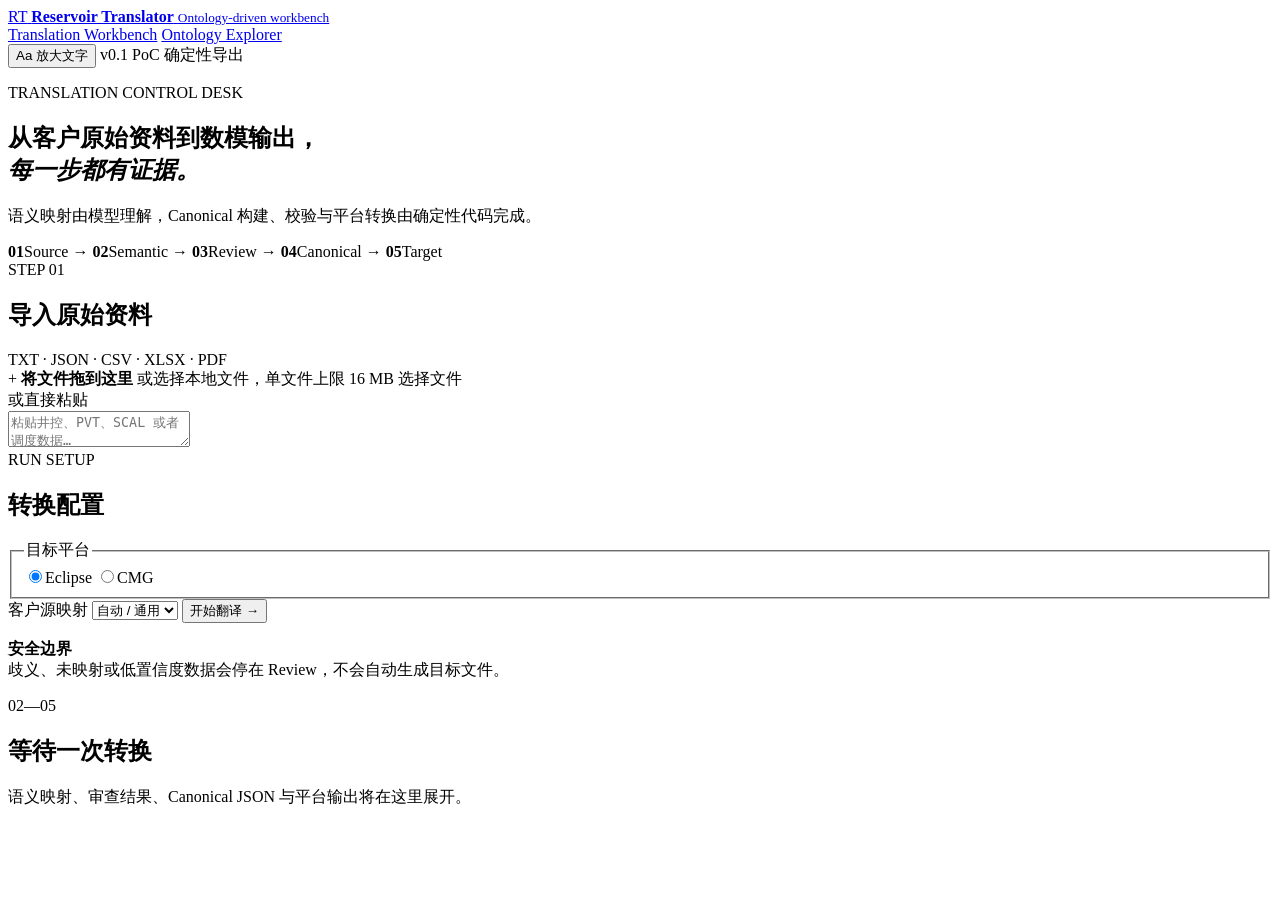
==== src/reservoir_data_translator/ui/index.html @ c50ee20a "格式规范化 Block 处理过程的 input 日志 添加可下载功能" ====
<!doctype html>
<html lang="zh-CN">
  <head>
    <meta charset="utf-8" />
    <meta name="viewport" content="width=device-width, initial-scale=1" />
    <meta name="theme-color" content="#f3f0e8" />
    <title>Reservoir Translator Workbench</title>
    <meta
      name="description"
      content="Ontology-driven reservoir data translation review workbench"
    />
    <link rel="stylesheet" href="/ui/styles.css?v=trace-prompt-log-v4" />
  </head>
  <body>
    <header class="topbar">
      <a class="brand" href="/" aria-label="Reservoir Translator 首页">
        <span class="brand-mark">RT</span>
        <span>
          <strong>Reservoir Translator</strong>
          <small>Ontology-driven workbench</small>
        </span>
      </a>
      <div class="system-badges" aria-label="系统原则">
        <nav class="product-nav" aria-label="主要页面">
          <a class="is-active" href="/">Translation Workbench</a>
          <a href="/ontology">Ontology Explorer</a>
        </nav>
        <button class="readability-toggle" type="button" data-readability-toggle aria-pressed="false" title="放大说明、详情和日志文字"><span aria-hidden="true">Aa</span> 放大文字</button>
        <span class="badge badge-neutral">v0.1 PoC</span>
        <span class="badge badge-success">确定性导出</span>
      </div>
    </header>

    <main>
      <section class="hero" aria-labelledby="page-title">
        <p class="eyebrow">TRANSLATION CONTROL DESK</p>
        <h1 id="page-title">从客户原始资料到数模输出，<br /><em>每一步都有证据。</em></h1>
        <p class="hero-copy">
          语义映射由模型理解，Canonical 构建、校验与平台转换由确定性代码完成。
        </p>
      </section>

      <nav class="pipeline-rail" aria-label="转换流程">
        <span class="rail-step is-active"><b>01</b>Source</span>
        <span class="rail-arrow">→</span>
        <span class="rail-step"><b>02</b>Semantic</span>
        <span class="rail-arrow">→</span>
        <span class="rail-step"><b>03</b>Review</span>
        <span class="rail-arrow">→</span>
        <span class="rail-step"><b>04</b>Canonical</span>
        <span class="rail-arrow">→</span>
        <span class="rail-step"><b>05</b>Target</span>
      </nav>

      <section class="workspace-grid">
        <article class="panel source-panel">
          <div class="panel-heading">
            <div><span class="step-label">STEP 01</span><h2>导入原始资料</h2></div>
            <span class="panel-note">TXT · JSON · CSV · XLSX · PDF</span>
          </div>
          <div class="dropzone" id="dropzone">
            <div class="drop-prompt">
              <span class="drop-icon">+</span>
              <strong>将文件拖到这里</strong>
              <span>或选择本地文件，单文件上限 16 MB</span>
              <label class="button button-secondary" for="file-input">选择文件</label>
            </div>
            <input id="file-input" type="file" accept=".txt,.json,.csv,.xlsx,.pdf" hidden />
            <div class="file-summary" id="file-summary" role="button" tabindex="0" aria-label="打开已选文件" title="单击打开已选文件" hidden>
              <span class="file-glyph">DOC</span>
              <span><strong id="file-name"></strong><small id="file-size"></small><small class="file-open-hint">单击打开文件</small></span>
              <button id="clear-file" type="button" aria-label="移除已选文件">×</button>
            </div>
          </div>
          <div class="or-divider"><span>或直接粘贴</span></div>
          <textarea id="source-input" placeholder="粘贴井控、PVT、SCAL 或者调度数据…"></textarea>
        </article>

        <aside class="panel run-panel">
          <div class="panel-heading">
            <div><span class="step-label">RUN SETUP</span><h2>转换配置</h2></div>
          </div>
          <fieldset>
            <legend>目标平台</legend>
            <div class="segmented-control">
              <label><input type="radio" name="target" value="eclipse" checked /><span>Eclipse</span></label>
              <label><input type="radio" name="target" value="cmg" /><span>CMG</span></label>
            </div>
          </fieldset>
          <label class="field-label" for="source-system">客户源映射</label>
          <select id="source-system">
            <option value="">自动 / 通用</option>
            <option value="client_a">Client A</option>
            <option value="client_b">Client B</option>
            <option value="client_c">Client C</option>
          </select>
          <button class="button button-primary" id="run-button" type="button">开始翻译 <span>→</span></button>
          <p class="safety-note"><b>安全边界</b><br />歧义、未映射或低置信度数据会停在 Review，不会自动生成目标文件。</p>
        </aside>
      </section>

      <section class="empty-state" id="result-root" aria-live="polite">
        <span class="empty-index">02—05</span>
        <div><h2>等待一次转换</h2><p>语义映射、审查结果、Canonical JSON 与平台输出将在这里展开。</p></div>
      </section>
    </main>

    <script src="/ui/ui-preferences.js?v=trace-prompt-log-v4" defer></script>
    <script src="/ui/app.js?v=trace-prompt-log-v4" defer></script>
  </body>
</html>
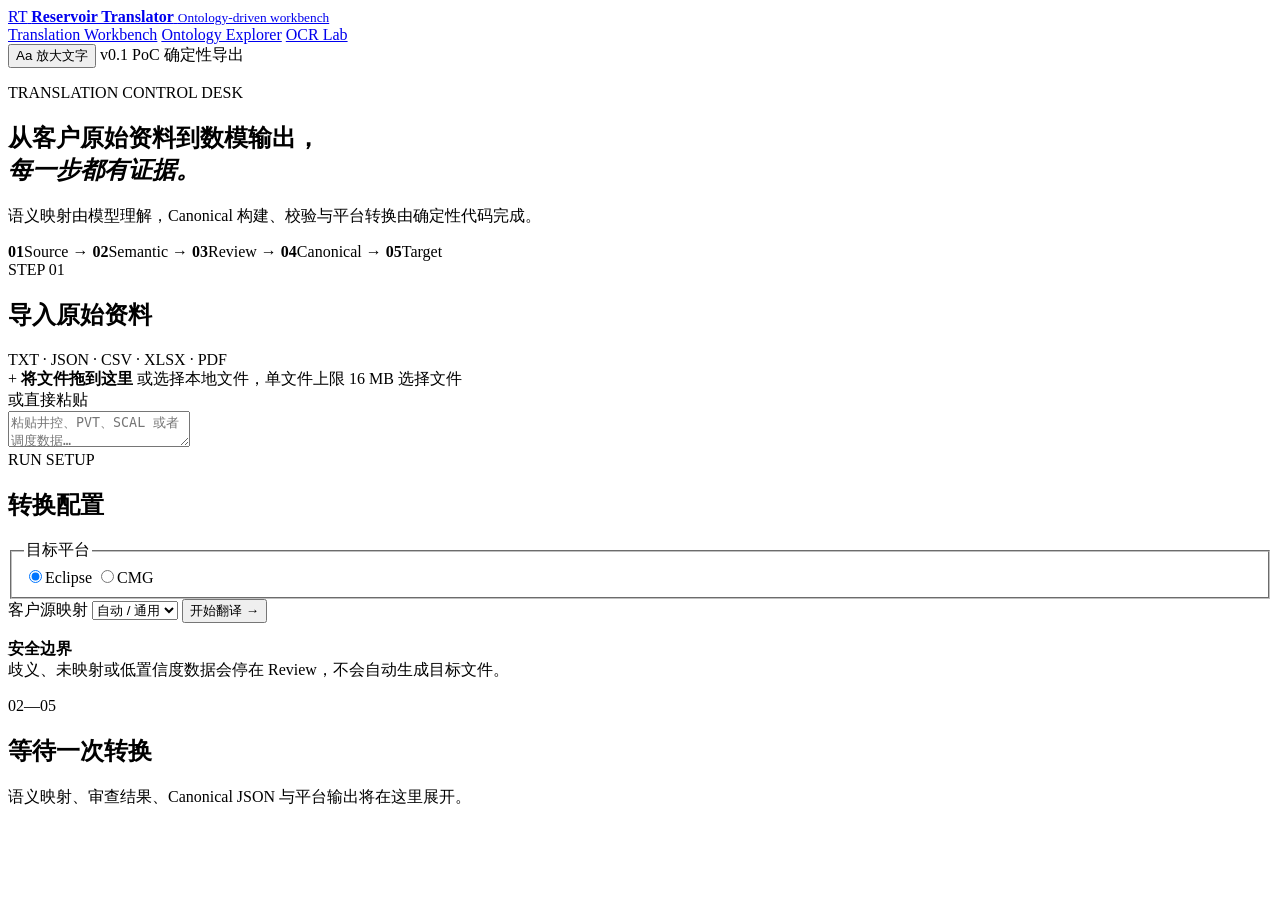
==== commit f0309444: "添加 OCR Lab 工具" ====
--- a/src/reservoir_data_translator/ui/index.html
+++ b/src/reservoir_data_translator/ui/index.html
@@ -9,7 +9,7 @@
       name="description"
       content="Ontology-driven reservoir data translation review workbench"
     />
-    <link rel="stylesheet" href="/ui/styles.css?v=trace-prompt-log-v4" />
+    <link rel="stylesheet" href="/ui/styles.css?v=ocr-lab-v4" />
   </head>
   <body>
     <header class="topbar">
@@ -24,6 +24,7 @@
         <nav class="product-nav" aria-label="主要页面">
           <a class="is-active" href="/">Translation Workbench</a>
           <a href="/ontology">Ontology Explorer</a>
+          <a href="/ocr-lab">OCR Lab</a>
         </nav>
         <button class="readability-toggle" type="button" data-readability-toggle aria-pressed="false" title="放大说明、详情和日志文字"><span aria-hidden="true">Aa</span> 放大文字</button>
         <span class="badge badge-neutral">v0.1 PoC</span>
@@ -105,7 +106,8 @@
       </section>
     </main>
 
-    <script src="/ui/ui-preferences.js?v=trace-prompt-log-v4" defer></script>
-    <script src="/ui/app.js?v=trace-prompt-log-v4" defer></script>
+    <script src="/ui/ui-preferences.js?v=ocr-preview-v6" defer></script>
+    <script src="/ui/ocr-comparison-layout.js?v=ocr-lab-v4" defer></script>
+    <script src="/ui/app.js?v=ocr-lab-v4" defer></script>
   </body>
 </html>
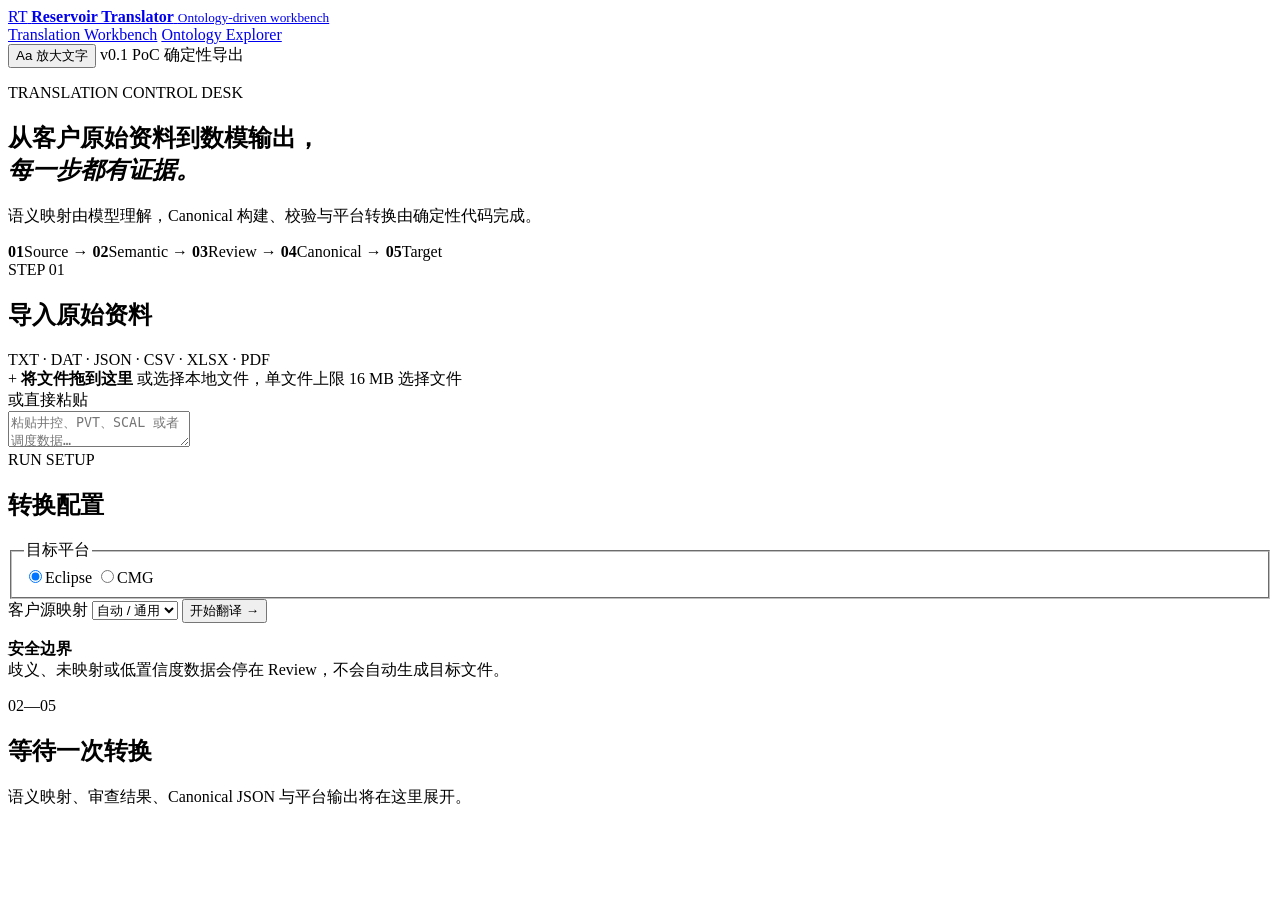
==== commit 70ddf5b6: "Complete ontology context refactor and closure report" ====
--- a/src/reservoir_data_translator/ui/index.html
+++ b/src/reservoir_data_translator/ui/index.html
@@ -9,7 +9,7 @@
       name="description"
       content="Ontology-driven reservoir data translation review workbench"
     />
-    <link rel="stylesheet" href="/ui/styles.css?v=ocr-lab-v4" />
+    <link rel="stylesheet" href="/ui/styles.css?v=ontology-context-v4" />
   </head>
   <body>
     <header class="topbar">
@@ -24,7 +24,6 @@
         <nav class="product-nav" aria-label="主要页面">
           <a class="is-active" href="/">Translation Workbench</a>
           <a href="/ontology">Ontology Explorer</a>
-          <a href="/ocr-lab">OCR Lab</a>
         </nav>
         <button class="readability-toggle" type="button" data-readability-toggle aria-pressed="false" title="放大说明、详情和日志文字"><span aria-hidden="true">Aa</span> 放大文字</button>
         <span class="badge badge-neutral">v0.1 PoC</span>
@@ -57,7 +56,7 @@
         <article class="panel source-panel">
           <div class="panel-heading">
             <div><span class="step-label">STEP 01</span><h2>导入原始资料</h2></div>
-            <span class="panel-note">TXT · JSON · CSV · XLSX · PDF</span>
+            <span class="panel-note">TXT · DAT · JSON · CSV · XLSX · PDF</span>
           </div>
           <div class="dropzone" id="dropzone">
             <div class="drop-prompt">
@@ -66,7 +65,7 @@
               <span>或选择本地文件，单文件上限 16 MB</span>
               <label class="button button-secondary" for="file-input">选择文件</label>
             </div>
-            <input id="file-input" type="file" accept=".txt,.json,.csv,.xlsx,.pdf" hidden />
+            <input id="file-input" type="file" accept=".txt,.dat,.json,.csv,.xlsx,.pdf" hidden />
             <div class="file-summary" id="file-summary" role="button" tabindex="0" aria-label="打开已选文件" title="单击打开已选文件" hidden>
               <span class="file-glyph">DOC</span>
               <span><strong id="file-name"></strong><small id="file-size"></small><small class="file-open-hint">单击打开文件</small></span>
@@ -106,8 +105,7 @@
       </section>
     </main>
 
-    <script src="/ui/ui-preferences.js?v=ocr-preview-v6" defer></script>
-    <script src="/ui/ocr-comparison-layout.js?v=ocr-lab-v4" defer></script>
-    <script src="/ui/app.js?v=ocr-lab-v4" defer></script>
+    <script src="/ui/ui-preferences.js?v=ontology-context-v4" defer></script>
+    <script src="/ui/app.js?v=ontology-context-v4" defer></script>
   </body>
 </html>
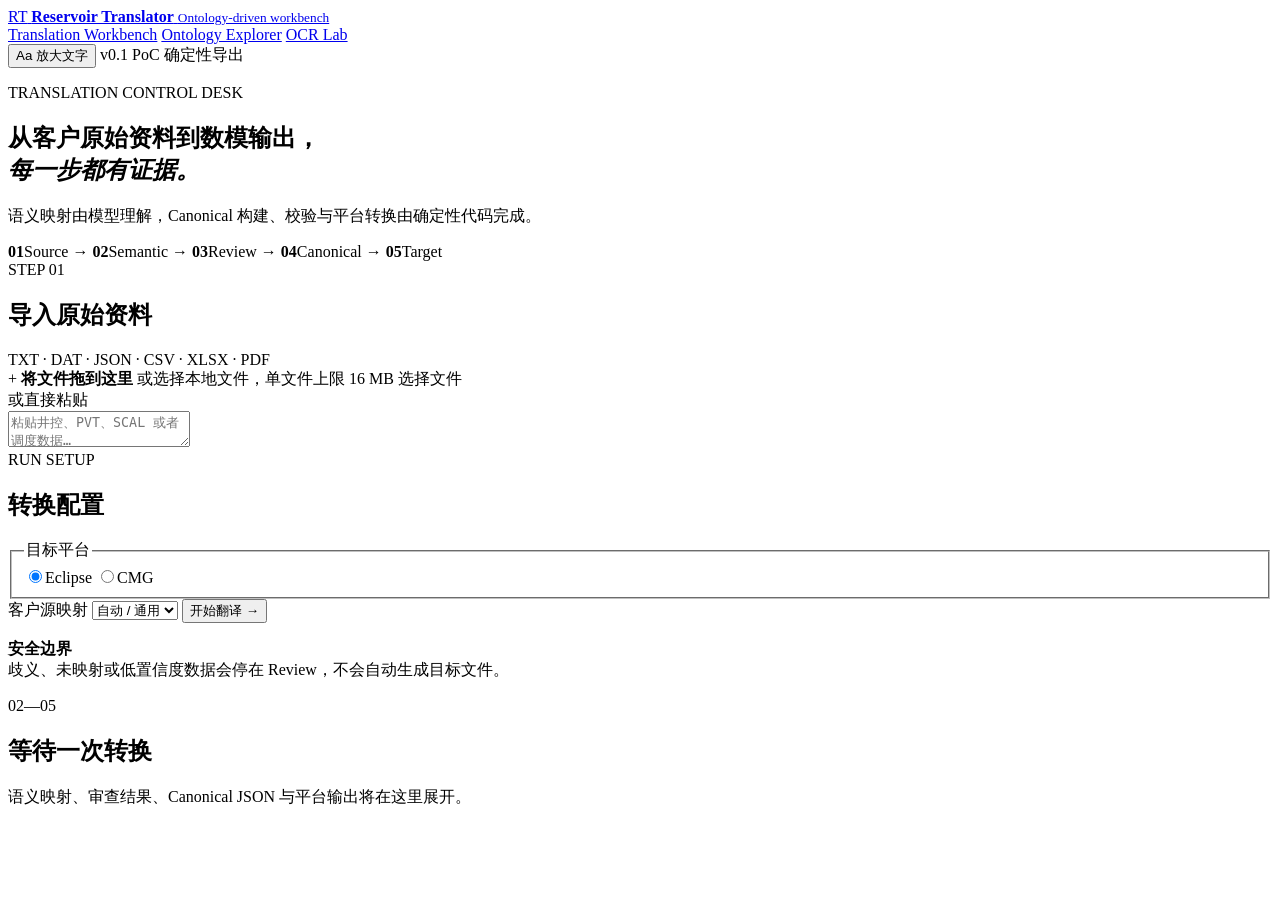
==== commit 591238bc: "Merge sun observe and OCR layers while preserving Scope 0.2" ====
--- a/src/reservoir_data_translator/ui/index.html
+++ b/src/reservoir_data_translator/ui/index.html
@@ -9,7 +9,7 @@
       name="description"
       content="Ontology-driven reservoir data translation review workbench"
     />
-    <link rel="stylesheet" href="/ui/styles.css?v=ontology-context-v4" />
+    <link rel="stylesheet" href="/ui/styles.css?v=scope2-sun-v5" />
   </head>
   <body>
     <header class="topbar">
@@ -24,6 +24,7 @@
         <nav class="product-nav" aria-label="主要页面">
           <a class="is-active" href="/">Translation Workbench</a>
           <a href="/ontology">Ontology Explorer</a>
+          <a href="/ocr-lab">OCR Lab</a>
         </nav>
         <button class="readability-toggle" type="button" data-readability-toggle aria-pressed="false" title="放大说明、详情和日志文字"><span aria-hidden="true">Aa</span> 放大文字</button>
         <span class="badge badge-neutral">v0.1 PoC</span>
@@ -105,7 +106,8 @@
       </section>
     </main>
 
-    <script src="/ui/ui-preferences.js?v=ontology-context-v4" defer></script>
-    <script src="/ui/app.js?v=ontology-context-v4" defer></script>
+    <script src="/ui/ui-preferences.js?v=scope2-sun-v5" defer></script>
+    <script src="/ui/ocr-comparison-layout.js?v=scope2-sun-v5" defer></script>
+    <script src="/ui/app.js?v=scope2-sun-v5" defer></script>
   </body>
 </html>
